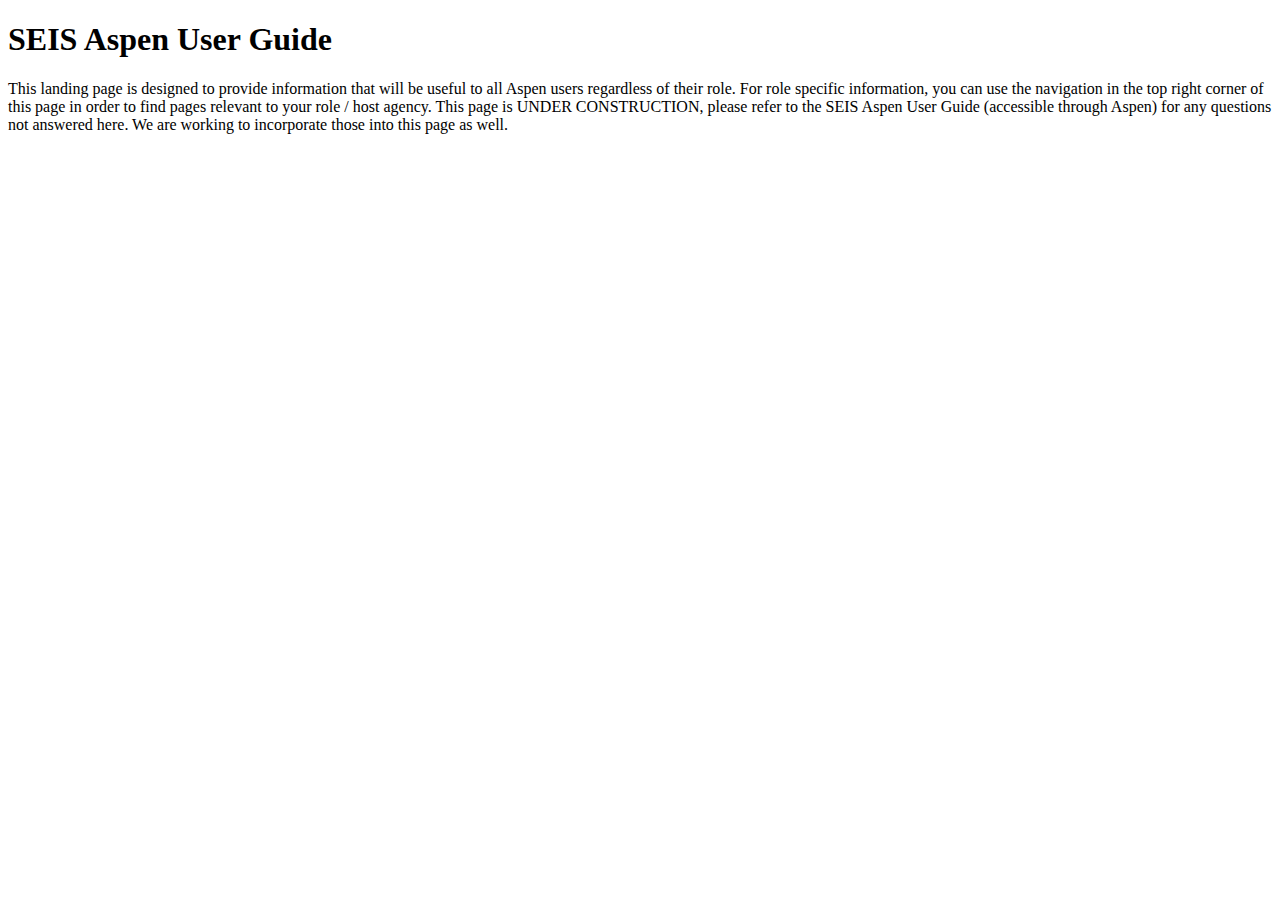
==== docs/index.html @ 1e0e0efc "chore: Initial commit" ====
<!DOCTYPE html>
<html lang="en">
<head>
    <meta charset="UTF-8">
    <meta http-equiv="X-UA-Compatible" content="IE=edge">
    <meta name="viewport" content="width=device-width, initial-scale=1.0">
    <title>SEIS Aspen User Guide</title>
</head>
<body>
    <header>
        <h1>SEIS Aspen User Guide</h1>
    </header>
    <main>
        <p>
            This landing page is designed to provide information that will be useful to all Aspen users regardless of their role. For role specific information, you can use the navigation in the top right corner of this page in order to find pages relevant to your role / host agency. This page is UNDER CONSTRUCTION, please refer to the SEIS Aspen User Guide (accessible through Aspen) for any questions not answered here. We are working to incorporate those into this page as well.
        </p>
    </main>
    <footer></footer>
</body>
</html>
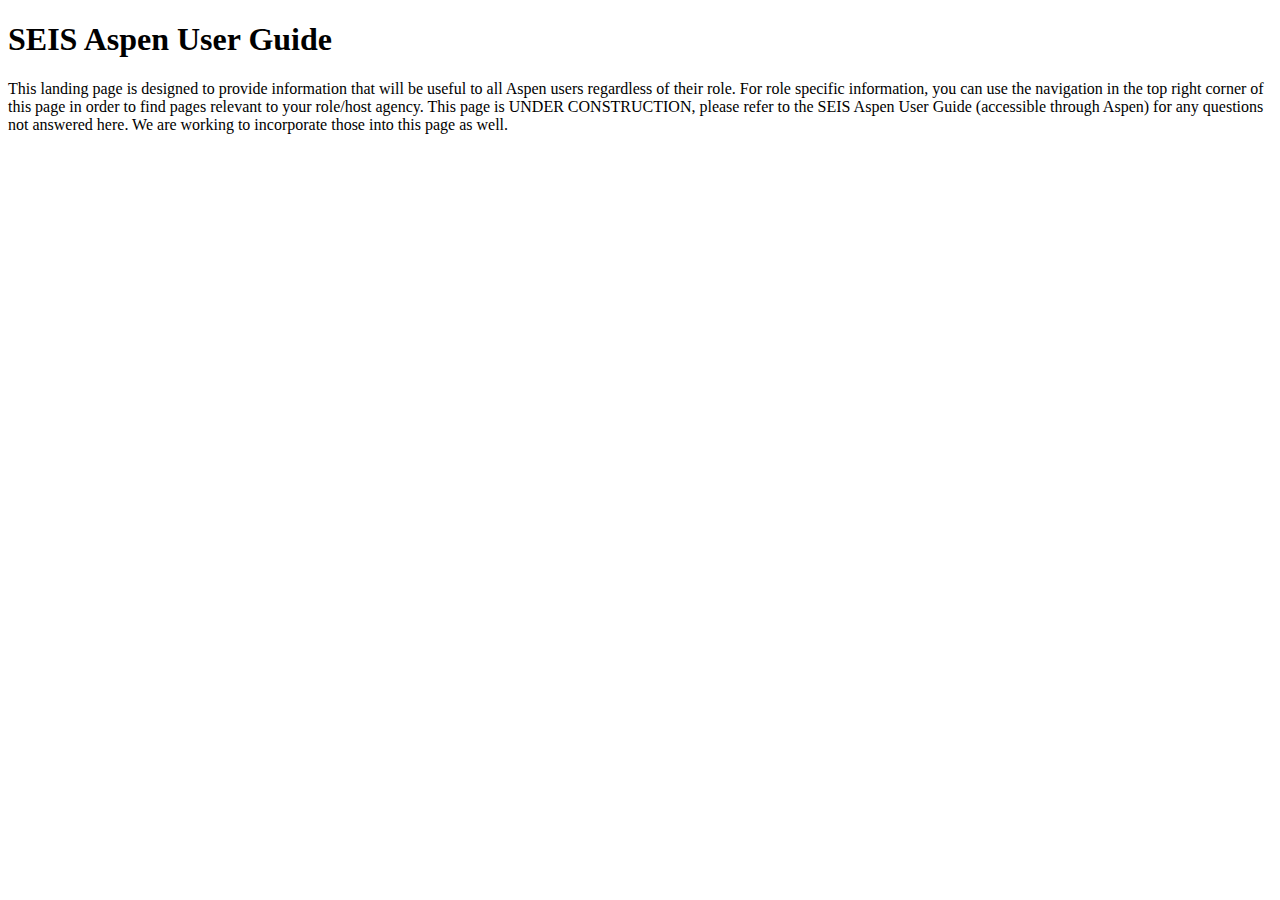
==== commit 115989f3: "feat(ssg): Add Lume as a static site generator" ====
--- a/docs/index.html
+++ b/docs/index.html
@@ -1,20 +1,20 @@
 <!DOCTYPE html>
-<html lang="en">
-<head>
+<html lang="en"><head>
     <meta charset="UTF-8">
     <meta http-equiv="X-UA-Compatible" content="IE=edge">
     <meta name="viewport" content="width=device-width, initial-scale=1.0">
     <title>SEIS Aspen User Guide</title>
 </head>
 <body>
+    <main>
+        <article>
     <header>
         <h1>SEIS Aspen User Guide</h1>
     </header>
-    <main>
-        <p>
-            This landing page is designed to provide information that will be useful to all Aspen users regardless of their role. For role specific information, you can use the navigation in the top right corner of this page in order to find pages relevant to your role / host agency. This page is UNDER CONSTRUCTION, please refer to the SEIS Aspen User Guide (accessible through Aspen) for any questions not answered here. We are working to incorporate those into this page as well.
-        </p>
+
+    <p>This landing page is designed to provide information that will be useful to all Aspen users regardless of their role. For role specific information, you can use the navigation in the top right corner of this page in order to find pages relevant to your role/host agency. This page is UNDER CONSTRUCTION, please refer to the SEIS Aspen User Guide (accessible through Aspen) for any questions not answered here. We are working to incorporate those into this page as well.</p>
+
+</article>
     </main>
-    <footer></footer>
-</body>
-</html>+
+</body></html>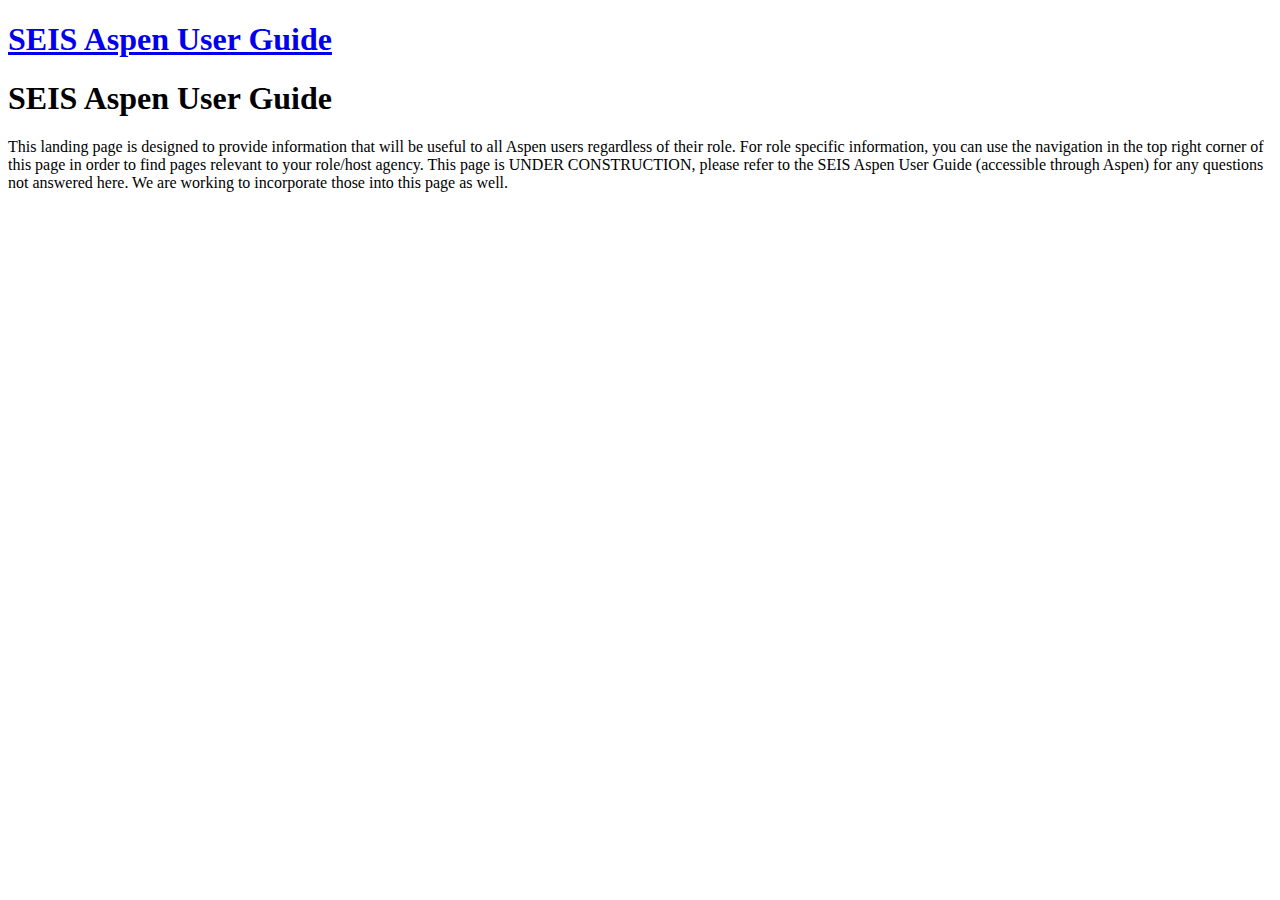
==== commit 72a08df7: "feat: Add top-level header styling" ====
--- a/docs/index.html
+++ b/docs/index.html
@@ -3,17 +3,30 @@
     <meta charset="UTF-8">
     <meta http-equiv="X-UA-Compatible" content="IE=edge">
     <meta name="viewport" content="width=device-width, initial-scale=1.0">
-    <title>SEIS Aspen User Guide</title>
+
+    <link rel="preconnect" href="https://fonts.googleapis.com">
+    <link rel="preconnect" href="https://fonts.gstatic.com" crossorigin="">
+    <link href="https://fonts.googleapis.com/css2?family=Roboto+Slab:wght@300&amp;family=Roboto:ital,wght@0,300;0,500;1,300;1,500&amp;display=swap" rel="stylesheet">
+
+    <link rel="stylesheet" href="/assets/styles/modern-normalize.css">
+    <link rel="stylesheet" href="/assets/styles/main.css">
+
+    <title>SEIS Aspen User Guide | SEIS Aspen User Guide</title>
 </head>
 <body>
+    <header class="titlebar">
+        <h1><a href="/">SEIS Aspen User Guide</a></h1>
+    </header>
     <main>
         <article>
     <header>
         <h1>SEIS Aspen User Guide</h1>
     </header>
 
+    <section>
     <p>This landing page is designed to provide information that will be useful to all Aspen users regardless of their role. For role specific information, you can use the navigation in the top right corner of this page in order to find pages relevant to your role/host agency. This page is UNDER CONSTRUCTION, please refer to the SEIS Aspen User Guide (accessible through Aspen) for any questions not answered here. We are working to incorporate those into this page as well.</p>
 
+    </section>
 </article>
     </main>
 
